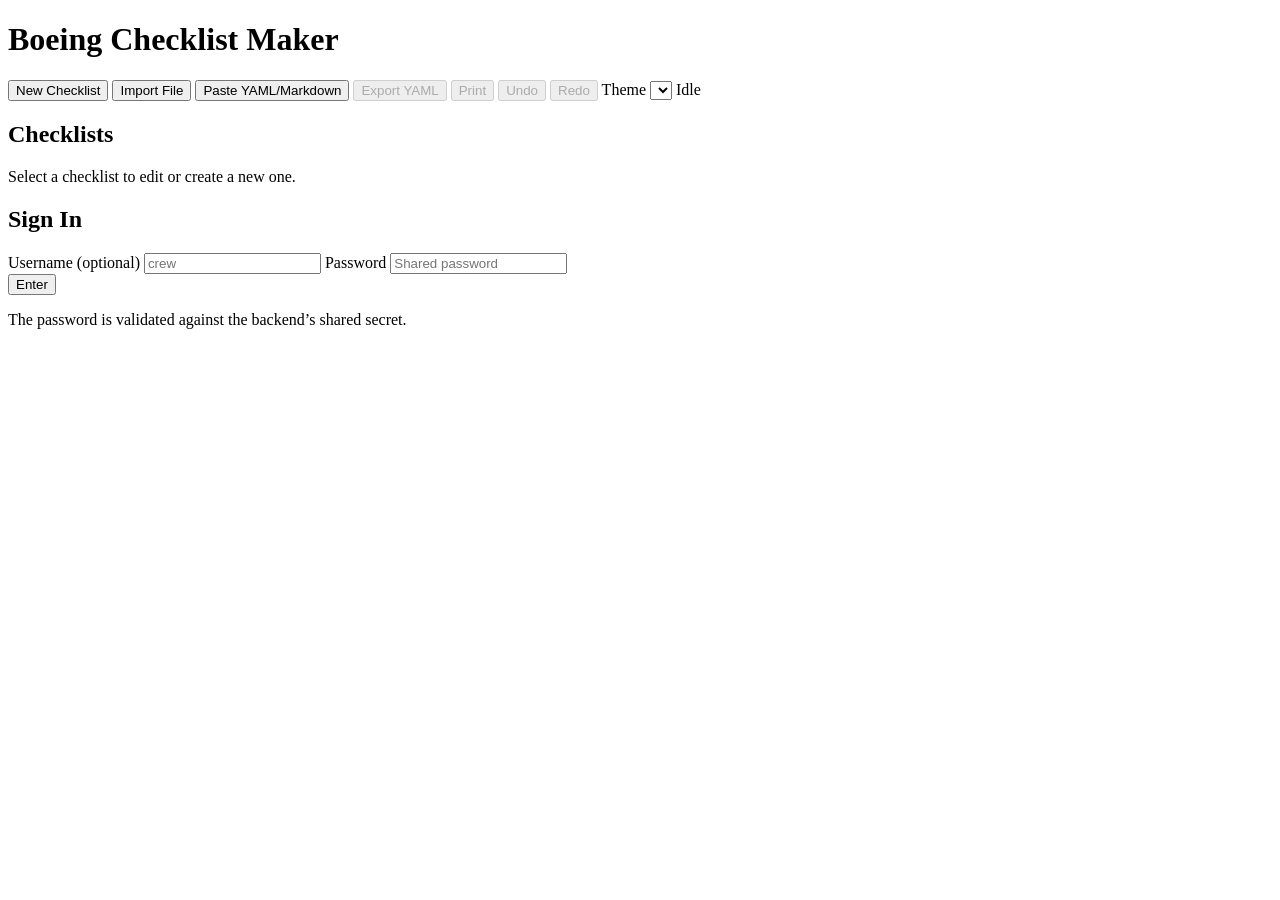
==== backend/app/static/index.html @ 8e061949 "Initial commit" ====
<!DOCTYPE html>
<html lang="en">
<head>
    <meta charset="UTF-8" />
    <meta name="viewport" content="width=device-width, initial-scale=1" />
    <title>Boeing Checklist Maker</title>
    <link rel="stylesheet" href="/static/css/styles.css" />
</head>
<body>
    <div class="app-shell">
        <header class="app-header">
            <h1>Boeing Checklist Maker</h1>
            <div class="header-actions">
                <button id="createChecklist">New Checklist</button>
                <button id="importChecklist">Import File</button>
                <button id="pasteChecklist">Paste YAML/Markdown</button>
                <input id="importFile" type="file" accept=".yaml,.yml,.md,.markdown" hidden />
                <button id="exportChecklist" disabled>Export YAML</button>
                <button id="printChecklist" disabled>Print</button>
                <button id="undoAction" disabled>Undo</button>
                <button id="redoAction" disabled>Redo</button>
                <label class="theme-select">
                    Theme
                    <select id="themeSelect"></select>
                </label>
                <span id="saveStatus" class="save-status">Idle</span>
            </div>
        </header>
        <main class="editor-grid">
            <aside class="sidebar">
                <div class="sidebar-header">
                    <h2>Checklists</h2>
                    <p class="sidebar-hint">Select a checklist to edit or create a new one.</p>
                </div>
                <ul id="checklistList" class="checklist-list"></ul>
            </aside>
            <section class="editor" id="editor"></section>
        </main>
    </div>

    <div class="modal" id="importModal" hidden>
        <div class="modal-content">
            <h2>Import Checklist</h2>
            <textarea id="importText" rows="12" placeholder="Paste YAML or Markdown here"></textarea>
            <div class="modal-actions">
                <button id="confirmImport">Import</button>
                <button id="cancelImport">Cancel</button>
            </div>
        </div>
    </div>

    <div class="modal" id="loginModal">
        <div class="modal-content">
            <h2>Sign In</h2>
            <label class="input-block">
                Username (optional)
                <input id="loginUsername" type="text" placeholder="crew" />
            </label>
            <label class="input-block">
                Password
                <input id="loginPassword" type="password" placeholder="Shared password" />
            </label>
            <div class="modal-actions">
                <button id="loginSubmit">Enter</button>
            </div>
            <p class="modal-hint">The password is validated against the backend’s shared secret.</p>
        </div>
    </div>

    <template id="sectionTemplate">
        <article class="editor-section" data-section-id="">
            <header class="section-header">
                <input class="section-title" type="text" value="" />
                <div class="section-actions">
                    <button class="move-section-up" title="Move Up">?</button>
                    <button class="move-section-down" title="Move Down">?</button>
                    <button class="add-item">Add Item</button>
                    <button class="remove-section">Delete Section</button>
                </div>
            </header>
            <div class="items"></div>
        </article>
    </template>

    <template id="itemTemplate">
        <div class="editor-item" data-item-id="">
            <input class="item-left" type="text" placeholder="Left" />
            <input class="item-right" type="text" placeholder="Right" />
            <button class="remove-item" title="Delete item">?</button>
        </div>
    </template>

    <div class="toast" id="toast" hidden></div>

    <script type="module" src="/static/js/app.js"></script>
</body>
</html>
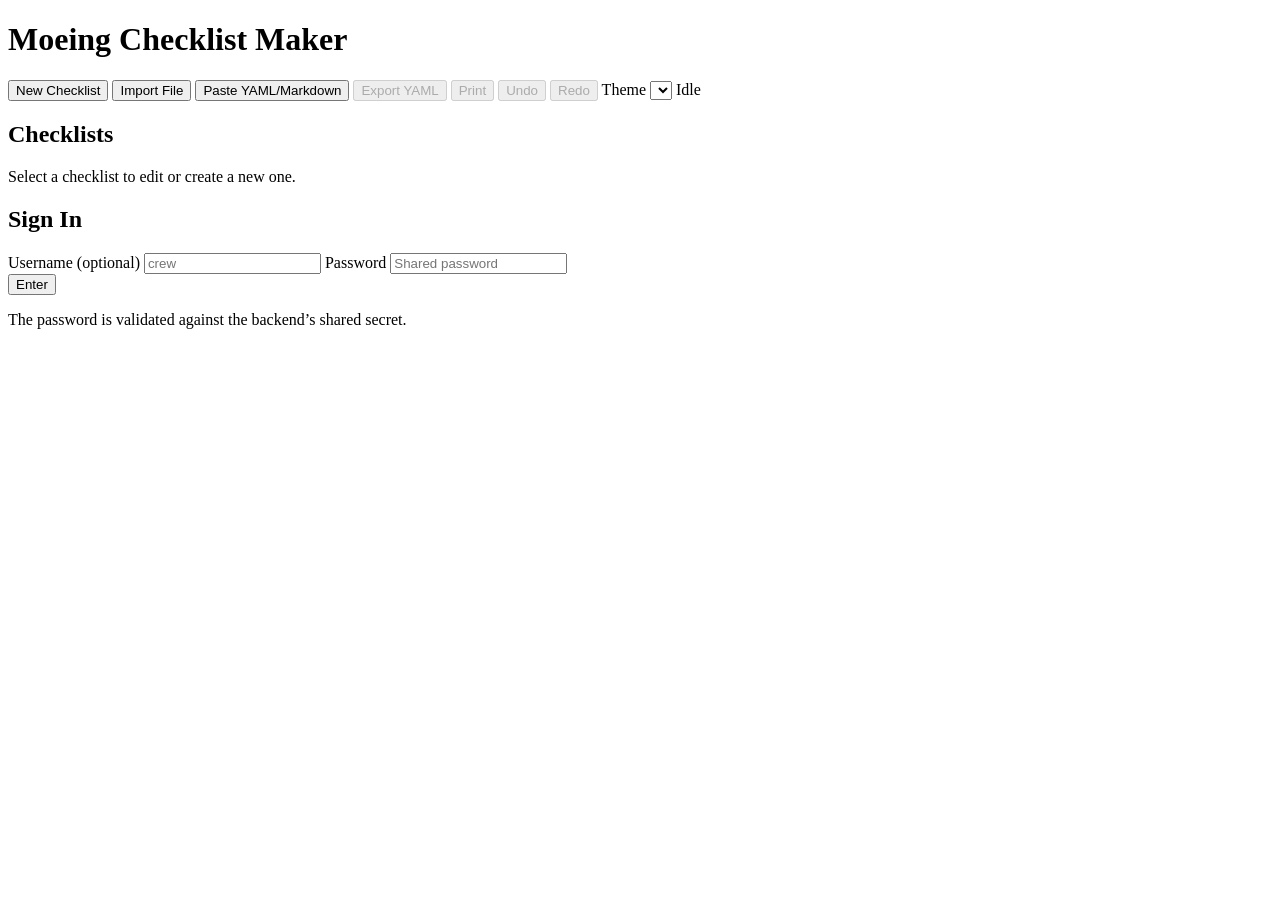
==== commit 13de27b1: "change Boeing to Moeing" ====
--- a/backend/app/static/index.html
+++ b/backend/app/static/index.html
@@ -3,13 +3,13 @@
 <head>
     <meta charset="UTF-8" />
     <meta name="viewport" content="width=device-width, initial-scale=1" />
-    <title>Boeing Checklist Maker</title>
+    <title>Moeing Checklist Maker</title>
     <link rel="stylesheet" href="/static/css/styles.css" />
 </head>
 <body>
     <div class="app-shell">
         <header class="app-header">
-            <h1>Boeing Checklist Maker</h1>
+            <h1>Moeing Checklist Maker</h1>
             <div class="header-actions">
                 <button id="createChecklist">New Checklist</button>
                 <button id="importChecklist">Import File</button>
